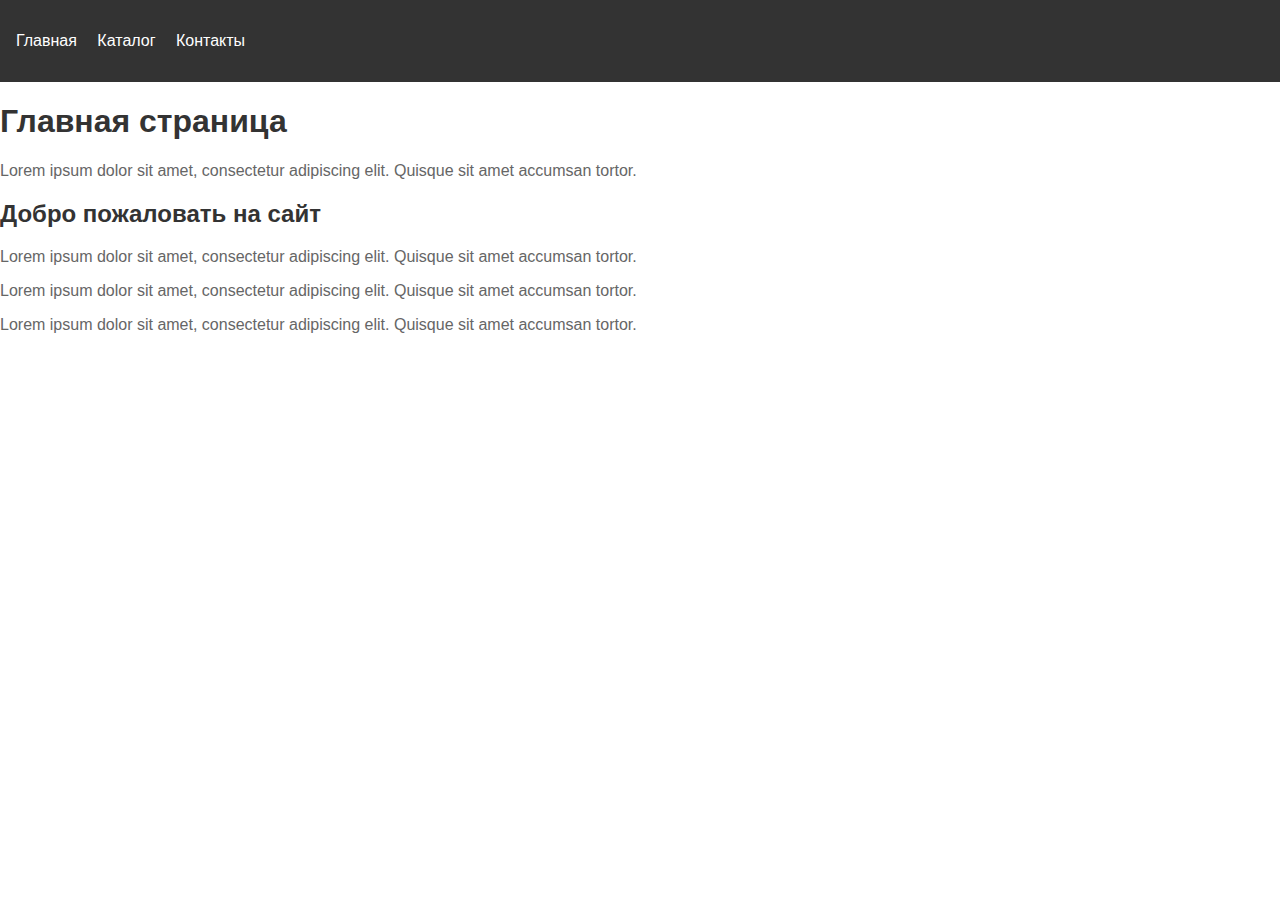
==== index.html @ d3540b88 "initial commit" ====
<!DOCTYPE html>
<html lang="ru">
<head>
    <meta charset="UTF-8">
    <meta name="viewport" content="width=device-width, initial-scale=1.0">
    <title>Главная страница</title>
    <link rel="stylesheet" href="styles.css">
</head>
<body>
    <nav>
        <ul>
            <li><a href="index.html">Главная</a></li>
            <li><a href="catalog/catalog.html">Каталог</a></li>
            <li><a href="contacts.html">Контакты</a></li>
        </ul>
    </nav>
    <h1>Главная страница</h1>
    <p>Lorem ipsum dolor sit amet, consectetur adipiscing elit. Quisque sit amet accumsan tortor.</p>
    <h2>Добро пожаловать на сайт</h2>
    <p>Lorem ipsum dolor sit amet, consectetur adipiscing elit. Quisque sit amet accumsan tortor.</p>
    <p>Lorem ipsum dolor sit amet, consectetur adipiscing elit. Quisque sit amet accumsan tortor.</p>
    <p>Lorem ipsum dolor sit amet, consectetur adipiscing elit. Quisque sit amet accumsan tortor.</p>
</body>
</html>
---- styles.css ----
body {
    font-family: Arial, sans-serif;
    margin: 0;
    padding: 0;
}

nav {
    background-color: #333;
    color: white;
    padding: 1em;
}

nav ul {
    list-style: none;
    padding: 0;
}

nav ul li {
    display: inline;
    margin-right: 1em;
}

nav ul li a {
    color: white;
    text-decoration: none;
}

h1, h2 {
    color: #333;
}

p {
    color: #666;
}

.product {
    border: 1px solid #ccc;
    padding: 1em;
    margin: 1em 0;
}

.product img {
    max-width: 100%;
    height: auto;
}

.product h2 {
    color: #333;
}

.product p {
    color: #666;
}
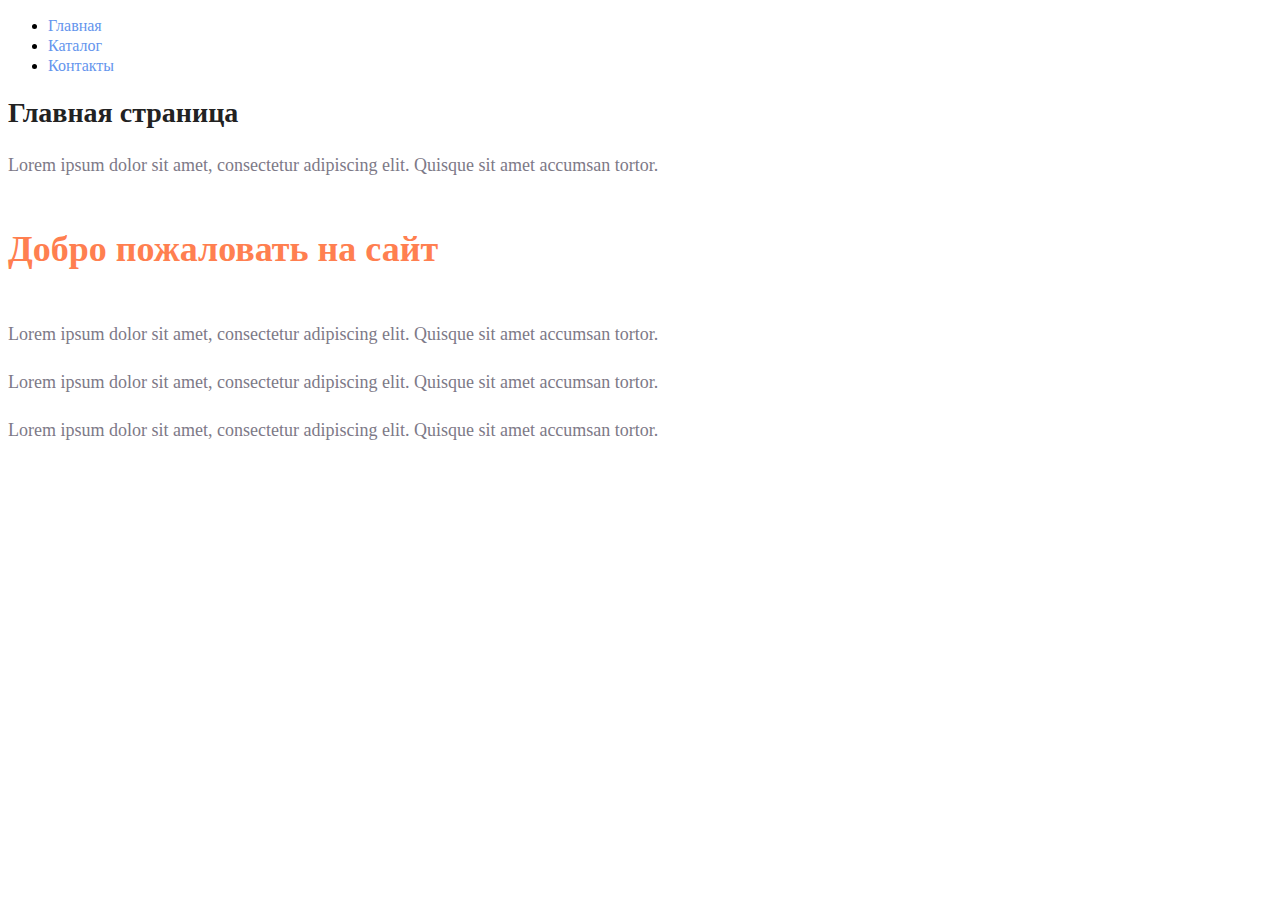
==== commit c15becdb: "added style" ====
--- a/index.html
+++ b/index.html
@@ -4,21 +4,21 @@
     <meta charset="UTF-8">
     <meta name="viewport" content="width=device-width, initial-scale=1.0">
     <title>Главная страница</title>
-    <link rel="stylesheet" href="styles.css">
+    <link rel="stylesheet" href="style.css">
 </head>
 <body>
     <nav>
         <ul>
-            <li><a href="index.html">Главная</a></li>
-            <li><a href="catalog/catalog.html">Каталог</a></li>
-            <li><a href="contacts.html">Контакты</a></li>
+            <li><a href="index.html" class="menu-link">Главная</a></li>
+            <li><a href="catalog/catalog.html" class="menu-link">Каталог</a></li>
+            <li><a href="contacts.html" class="menu-link">Контакты</a></li>
         </ul>
     </nav>
-    <h1>Главная страница</h1>
-    <p>Lorem ipsum dolor sit amet, consectetur adipiscing elit. Quisque sit amet accumsan tortor.</p>
-    <h2>Добро пожаловать на сайт</h2>
-    <p>Lorem ipsum dolor sit amet, consectetur adipiscing elit. Quisque sit amet accumsan tortor.</p>
-    <p>Lorem ipsum dolor sit amet, consectetur adipiscing elit. Quisque sit amet accumsan tortor.</p>
-    <p>Lorem ipsum dolor sit amet, consectetur adipiscing elit. Quisque sit amet accumsan tortor.</p>
+    <h1 class="header-primary">Главная страница</h1>
+    <p class="text-paragraph">Lorem ipsum dolor sit amet, consectetur adipiscing elit. Quisque sit amet accumsan tortor.</p>
+    <h2 class="header-secondary">Добро пожаловать на сайт</h2>
+    <p class="text-paragraph" >Lorem ipsum dolor sit amet, consectetur adipiscing elit. Quisque sit amet accumsan tortor.</p>
+    <p class="text-paragraph">Lorem ipsum dolor sit amet, consectetur adipiscing elit. Quisque sit amet accumsan tortor.</p>
+    <p class="text-paragraph" >Lorem ipsum dolor sit amet, consectetur adipiscing elit. Quisque sit amet accumsan tortor.</p>
 </body>
 </html>--- a/style.css
+++ b/style.css
@@ -0,0 +1,37 @@
+/* Общие стили для всех ссылок */
+a {
+    text-decoration: none;
+}
+
+/* Стили для ссылок меню */
+.menu-link {
+    color: cornflowerblue;
+    font-size: 16px;
+    line-height: 20px;
+}
+
+/* Стили для заголовков h1 */
+.header-primary {
+    color: #222222;
+    font-size: 28px;
+    line-height: 36px;
+    font-weight: bold;
+}
+
+/* Стили для параграфов */
+.text-paragraph {
+    font-style: normal;
+    font-weight: 300;
+    font-size: 18px;
+    line-height: 30px;
+    color: #7D7987;
+}
+
+/* Стили для заголовков h2 */
+.header-secondary {
+    color: coral;
+    font-style: normal;
+    font-weight: 700;
+    font-size: 36px;
+    line-height: 80px;
+}